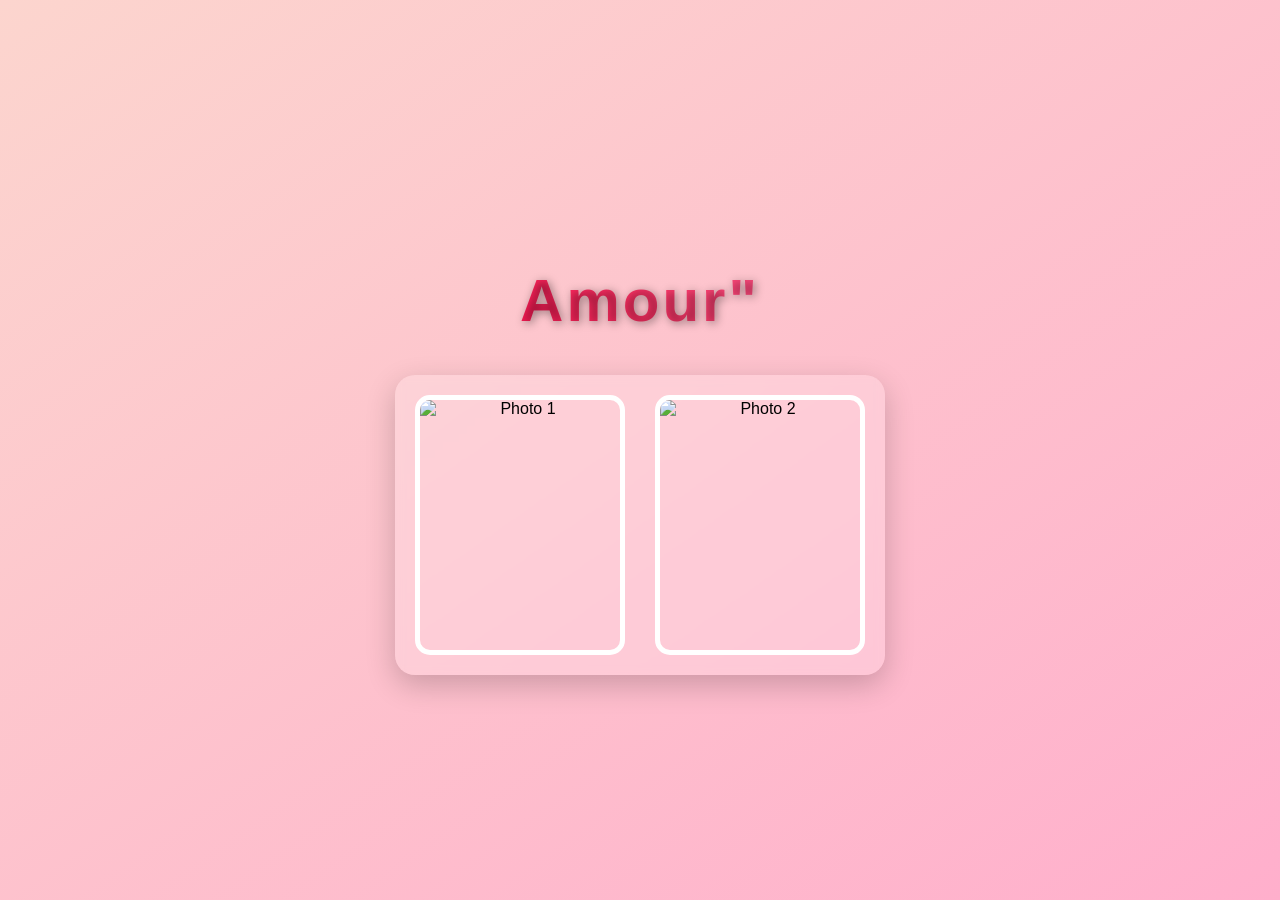
==== hug.html @ df13f1d7 "Initial commit" ====
<!DOCTYPE html>
<html lang="en">
<head>
<meta charset="UTF-8">
<title>Hug Album 🤗</title>
<style>
body {
  margin: 0;
  padding: 0;
  height: 100vh;
  display: flex;
  justify-content: center;
  align-items: center;
  background: linear-gradient(to bottom right, #fcd5ce, #ffafcc); /* softer, lighter gradient */
  font-family: 'Arial', sans-serif;
}

.romantic-word {
  font-family: 'Cursive', 'Segoe Script', sans-serif;
  font-size: 60px;
  font-weight: bold;
  background: linear-gradient(45deg, #ff0044, #ff3366, #ff6699); /* darker, vibrant pink/red for contrast */
  -webkit-background-clip: text;
  -webkit-text-fill-color: transparent;
  text-shadow: 2px 2px 10px rgba(0, 0, 0, 0.4); /* darker shadow to pop more */
  letter-spacing: 3px;
  transition: transform 0.3s, text-shadow 0.3s;
}

.album {
  display: flex;
  gap: 30px;
  padding: 20px;
  background: rgba(255, 255, 255, 0.2);
  border-radius: 20px;
  box-shadow: 0 10px 30px rgba(0,0,0,0.2);
  backdrop-filter: blur(5px);
  animation: fadeIn 2s ease-in-out;
}

.album img {
  width: 200px;
  height: 250px;
  object-fit: cover;
  border-radius: 15px;
  border: 5px solid white;
  transition: transform 0.3s, box-shadow 0.3s;
}

.album img:hover {
  transform: scale(1.05);
  box-shadow: 0 10px 20px rgba(0,0,0,0.3);
}

@keyframes fadeIn {
  from { opacity: 0; transform: translateY(20px); }
  to { opacity: 1; transform: translateY(0); }
}


.romantic-word:hover {
  transform: scale(1.2) rotate(-2deg);
  text-shadow: 4px 4px 12px rgba(255, 105, 180, 0.8);
  cursor: pointer;
}


</style>
</head>
<body><center>
<h1 class="romantic-word">Amour"</h1><center>

<div class="album">
  <img src="C:\Users\kevvn\Pictures\photo2.jpg.jpeg" alt="Photo 1">
  <img src="C:\Users\kevvn\Pictures\WhatsApp Image 2026-01-19 at 16.19.41.jpeg" alt="Photo 2">
</div>

</body>
</html>
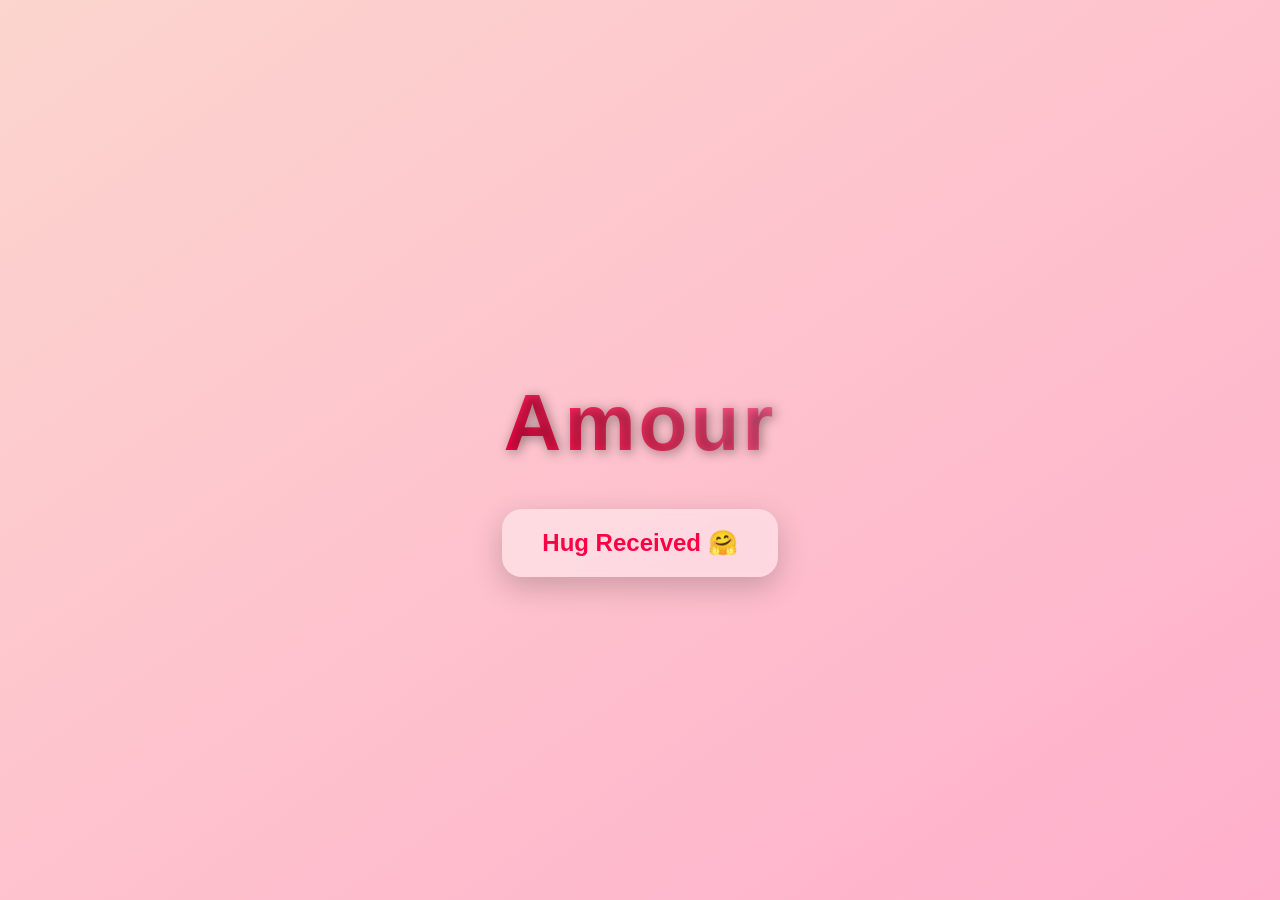
==== commit d1d2e4c1: "Added some text" ====
--- a/hug.html
+++ b/hug.html
@@ -9,71 +9,54 @@
   padding: 0;
   height: 100vh;
   display: flex;
+  flex-direction: column;
   justify-content: center;
   align-items: center;
-  background: linear-gradient(to bottom right, #fcd5ce, #ffafcc); /* softer, lighter gradient */
+  background: linear-gradient(to bottom right, #fcd5ce, #ffafcc);
   font-family: 'Arial', sans-serif;
 }
 
 .romantic-word {
   font-family: 'Cursive', 'Segoe Script', sans-serif;
-  font-size: 60px;
+  font-size: 80px;
   font-weight: bold;
-  background: linear-gradient(45deg, #ff0044, #ff3366, #ff6699); /* darker, vibrant pink/red for contrast */
+  background: linear-gradient(45deg, #ff0044, #ff3366, #ff6699);
   -webkit-background-clip: text;
   -webkit-text-fill-color: transparent;
-  text-shadow: 2px 2px 10px rgba(0, 0, 0, 0.4); /* darker shadow to pop more */
+  text-shadow: 2px 2px 12px rgba(0, 0, 0, 0.4);
   letter-spacing: 3px;
   transition: transform 0.3s, text-shadow 0.3s;
+  margin-bottom: 40px;
 }
 
-.album {
-  display: flex;
-  gap: 30px;
-  padding: 20px;
-  background: rgba(255, 255, 255, 0.2);
+.romantic-word:hover {
+  transform: scale(1.2) rotate(-2deg);
+  text-shadow: 4px 4px 14px rgba(255, 105, 180, 0.8);
+  cursor: pointer;
+}
+
+.hug-box {
+  padding: 20px 40px;
+  background: rgba(255, 255, 255, 0.4);
   border-radius: 20px;
   box-shadow: 0 10px 30px rgba(0,0,0,0.2);
   backdrop-filter: blur(5px);
+  font-size: 24px;
+  font-weight: bold;
+  color: #ff0044;
   animation: fadeIn 2s ease-in-out;
-}
-
-.album img {
-  width: 200px;
-  height: 250px;
-  object-fit: cover;
-  border-radius: 15px;
-  border: 5px solid white;
-  transition: transform 0.3s, box-shadow 0.3s;
-}
-
-.album img:hover {
-  transform: scale(1.05);
-  box-shadow: 0 10px 20px rgba(0,0,0,0.3);
 }
 
 @keyframes fadeIn {
   from { opacity: 0; transform: translateY(20px); }
   to { opacity: 1; transform: translateY(0); }
 }
-
-
-.romantic-word:hover {
-  transform: scale(1.2) rotate(-2deg);
-  text-shadow: 4px 4px 12px rgba(255, 105, 180, 0.8);
-  cursor: pointer;
-}
-
-
 </style>
 </head>
-<body><center>
-<h1 class="romantic-word">Amour"</h1><center>
+<body>
 
-<div class="album">
-  <img src="C:\Users\kevvn\Pictures\photo2.jpg.jpeg" alt="Photo 1">
-  <img src="C:\Users\kevvn\Pictures\WhatsApp Image 2026-01-19 at 16.19.41.jpeg" alt="Photo 2">
-</div>
+<h1 class="romantic-word">Amour</h1>
+<div class="hug-box">Hug Received 🤗</div>
 
 </body>
 </html>
